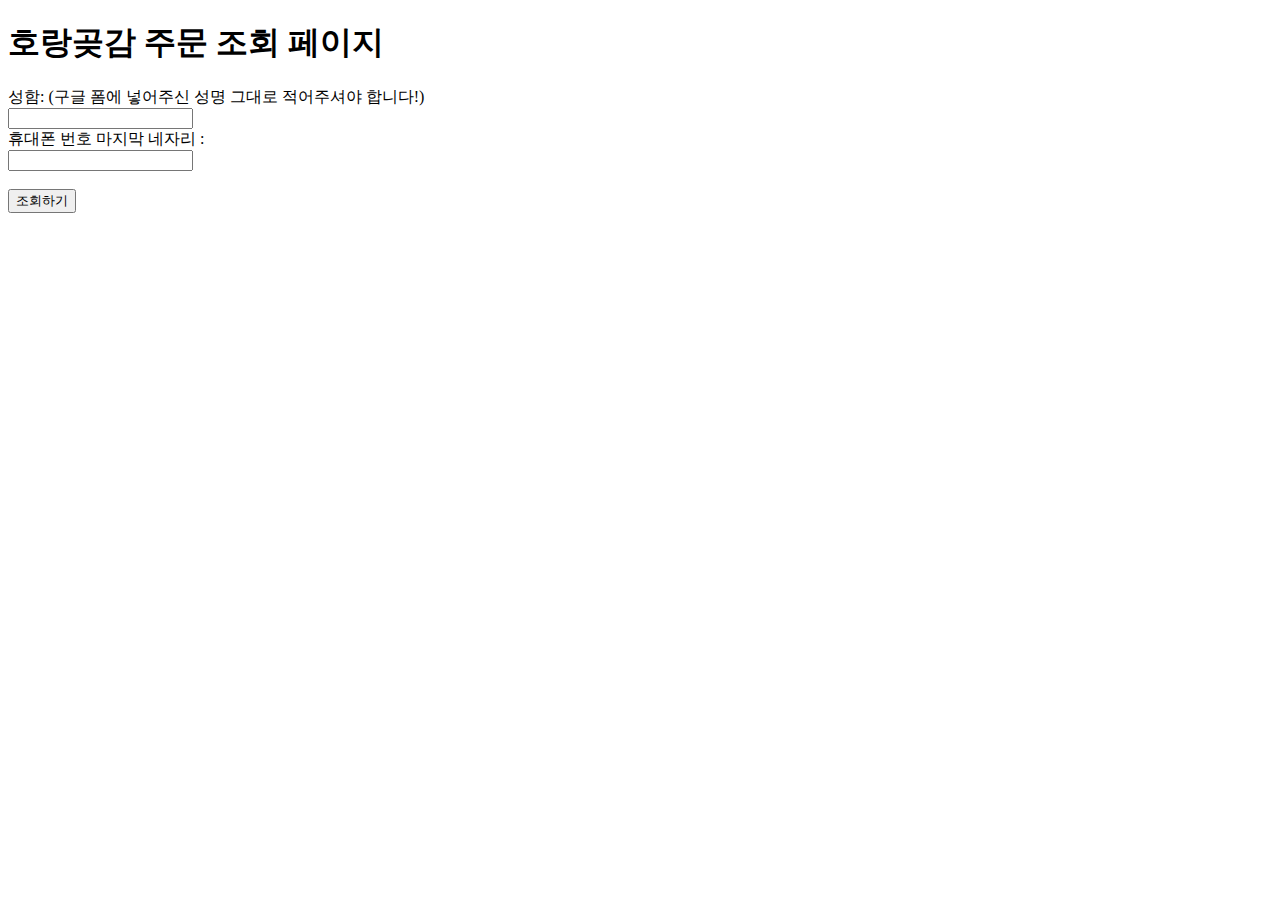
==== index.html @ b1054c16 "4number+loadingAnimation" ====
<!-- index.html -->

<!DOCTYPE html>
<html lang="en">
<head>

    <meta charset="UTF-8">
    <meta name="viewport" content="width=device-width, initial-scale=1.0">
    <title>호랑곶감</title>
    <link href="https://fonts.googleapis.com/css2?family=Noto+Sans+KR&display=swap" rel="stylesheet">
    <link rel="stylesheet" href="./style.css">

</head>
<body>
    <h1>호랑곶감 주문 조회 페이지</h1>

    <label for="name">성함: (구글 폼에 넣어주신 성명 그대로 적어주셔야 합니다!)</label>
    <br>
    <input type="text" id="name" name="name">
    <br>
    <label for="phoneNumber">휴대폰 번호 마지막 네자리 :</label>
    <br>
    <input type="text" id="phoneNumber" name="phoneNumber" oninput="checkPhoneNumber()"><br>
    <br>

    <button onclick="checkOrder()">조회하기</button>
    <div id="loading" style="display: none;"></div>
    <div id="result" style="display: none;">
        <h2></h2>
        <h4 id="send_name">주문자 성함 : </h4>
        <h4 id="send_contact">휴대폰 번호 : </h4>
        <h4 id="expected_date">출고 예정일 : <br><br>
            (택배 도착일이 아닌 <strong>"발송일"</strong>지정 예약입니다.)<br>- 보통 영업일 기준 1~2일 후 도착합니다.
        </h4>
        <h4 id="rcv_name">받는 분 성함 : </h4>
        <h4 id="rcv_contact">받는 분 연락처 : </h4>
        <h4 id="rcv_address">받는 분 주소 : </h4>
        <h4 id="orderList">주문 내역 : </h4>
        <h4 id="totalFee">총 금액(배송비 포함) : </h4>
    </div>
    <script src="./script.js"></script>
</body>

</html>
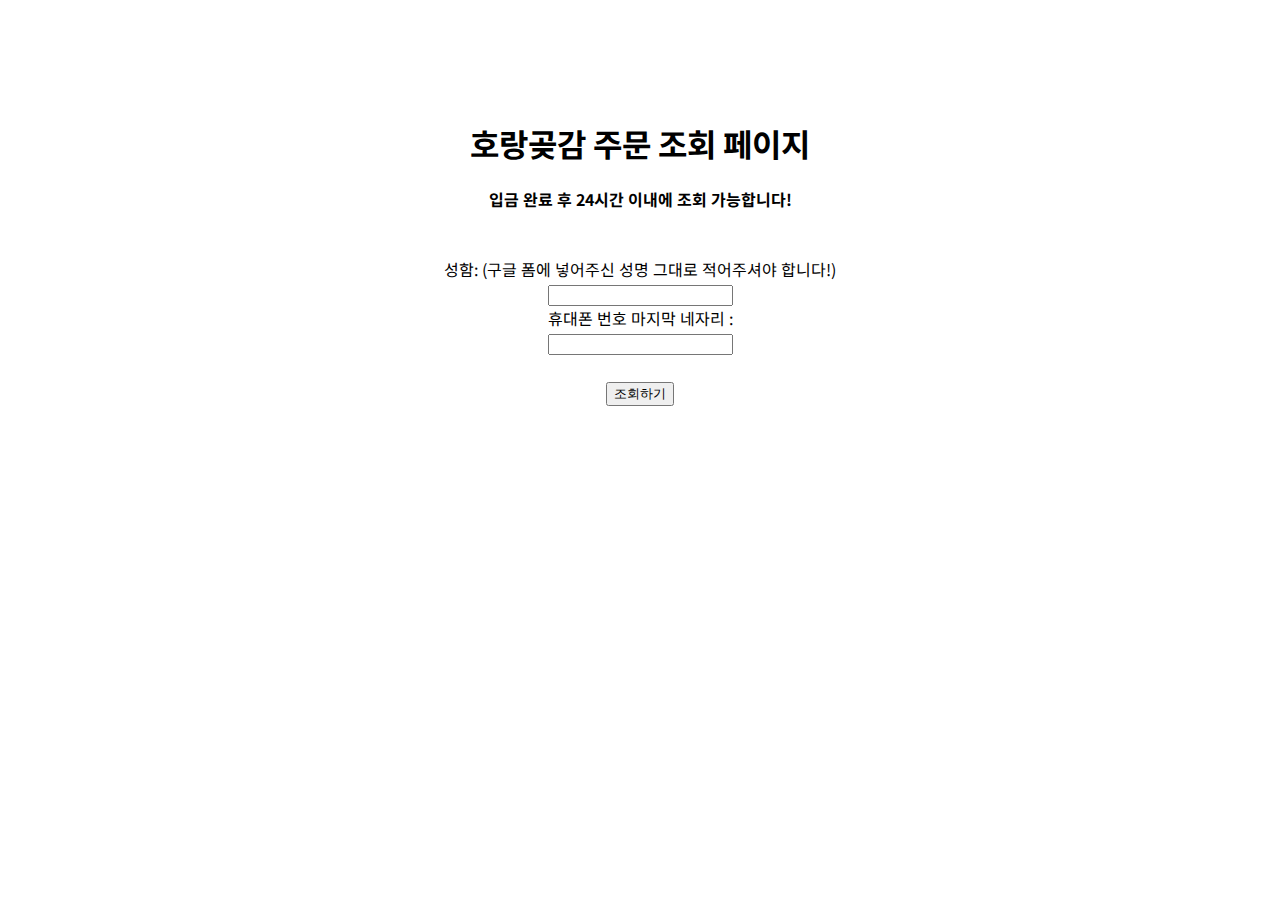
==== commit 4068906d: "subtitle" ====
--- a/index.html
+++ b/index.html
@@ -13,7 +13,8 @@
 </head>
 <body>
     <h1>호랑곶감 주문 조회 페이지</h1>
-
+    <h4>입금 완료 후 24시간 이내에 조회 가능합니다!</h4>
+    <br>
     <label for="name">성함: (구글 폼에 넣어주신 성명 그대로 적어주셔야 합니다!)</label>
     <br>
     <input type="text" id="name" name="name">
--- a/style.css
+++ b/style.css
@@ -0,0 +1,14 @@
+body {
+    font-family: 'Noto Sans KR', sans-serif;
+
+    text-align: center;
+    margin-top: 120px;
+}
+
+.orderHeader{
+    font-size: 1.5rem;
+}
+
+h4{
+    /* font-weight: 100; */
+}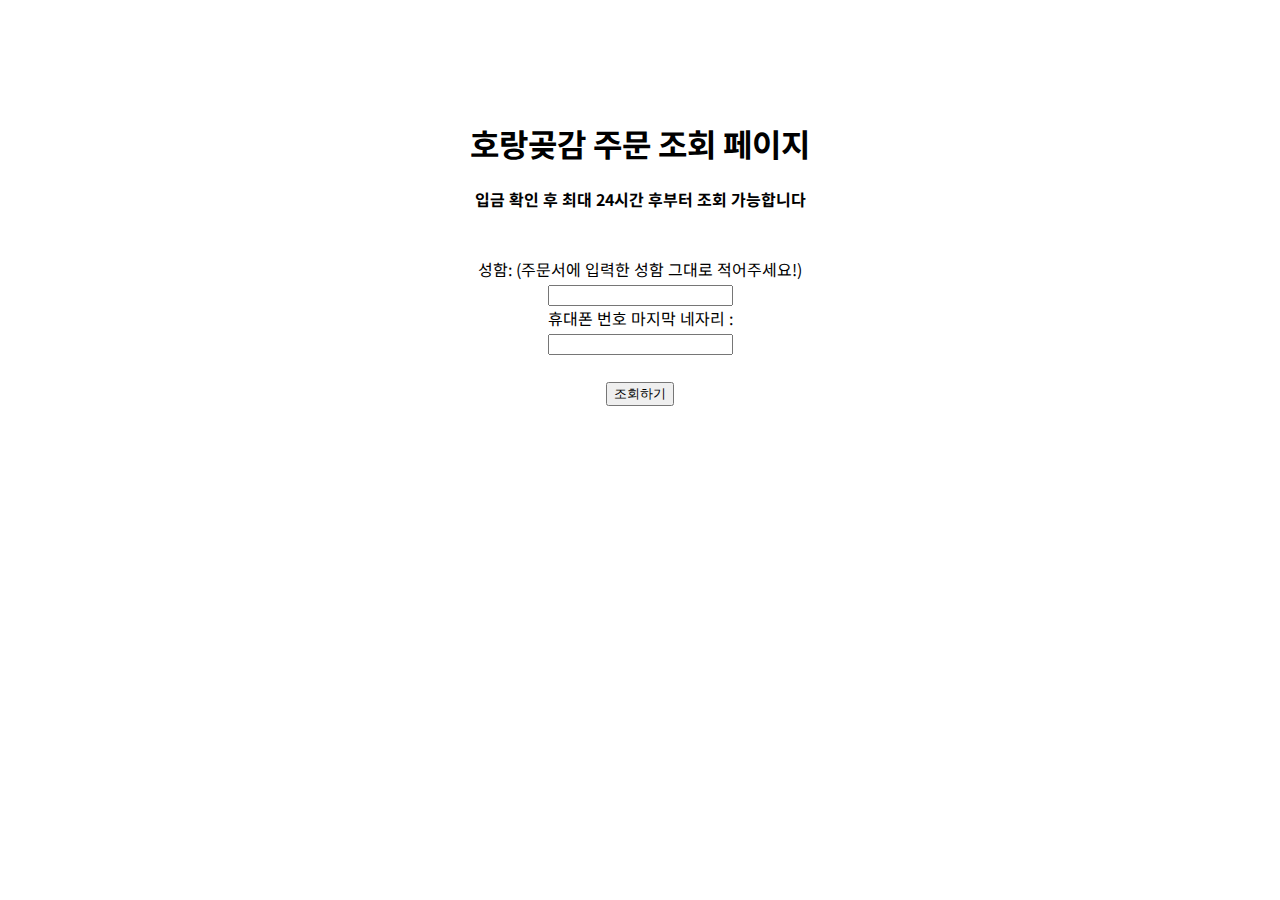
==== commit 1c18b0f8: "subtitlePatch" ====
--- a/index.html
+++ b/index.html
@@ -13,9 +13,9 @@
 </head>
 <body>
     <h1>호랑곶감 주문 조회 페이지</h1>
-    <h4>입금 완료 후 24시간 이내에 조회 가능합니다!</h4>
+    <h4>입금 확인 후 최대 24시간 후부터 조회 가능합니다</h4>
     <br>
-    <label for="name">성함: (구글 폼에 넣어주신 성명 그대로 적어주셔야 합니다!)</label>
+    <label for="name">성함: (주문서에 입력한 성함 그대로 적어주세요!)</label>
     <br>
     <input type="text" id="name" name="name">
     <br>
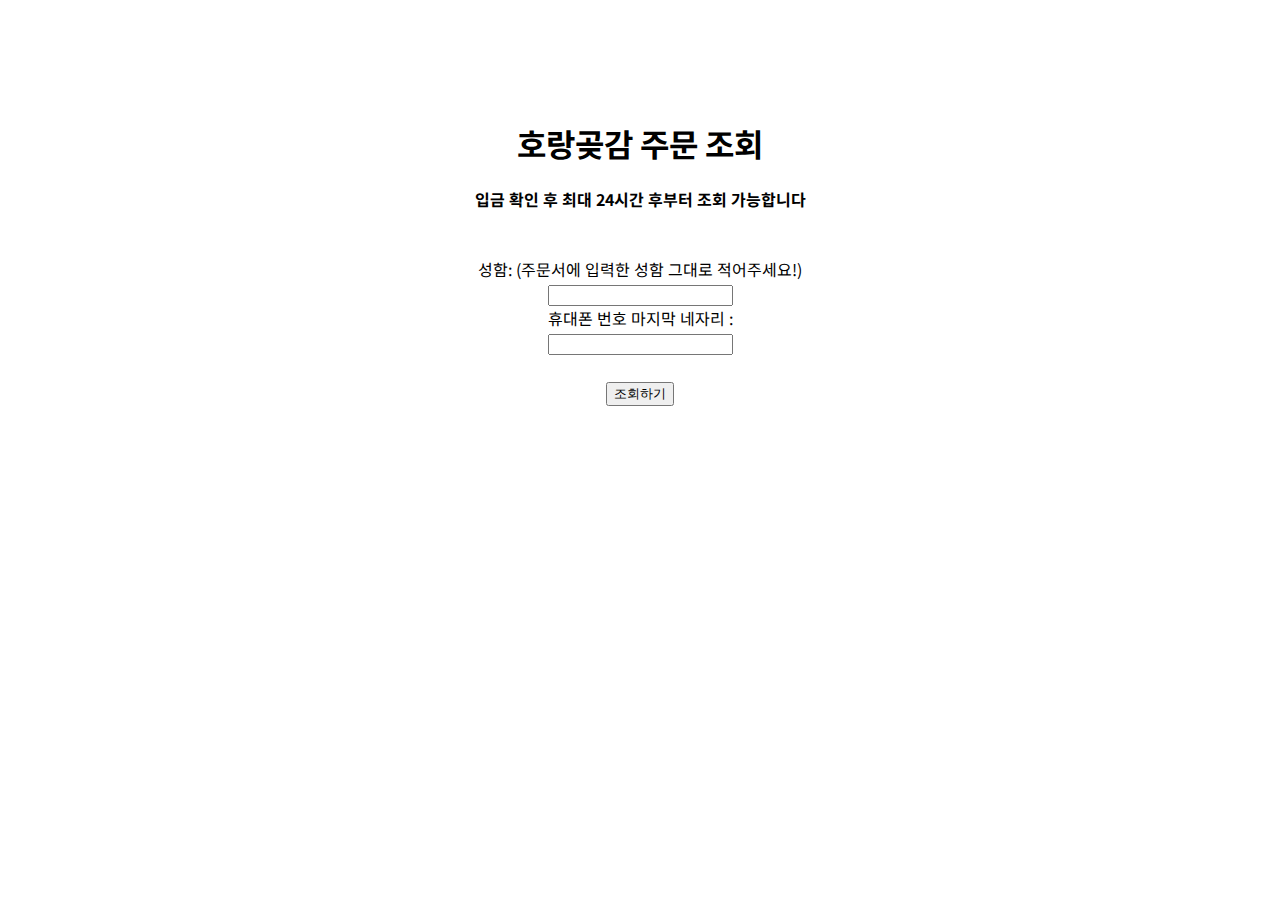
==== commit 63ef4f46: "index3" ====
--- a/index.html
+++ b/index.html
@@ -12,7 +12,7 @@
 
 </head>
 <body>
-    <h1>호랑곶감 주문 조회 페이지</h1>
+    <h1>호랑곶감 주문 조회</h1>
     <h4>입금 확인 후 최대 24시간 후부터 조회 가능합니다</h4>
     <br>
     <label for="name">성함: (주문서에 입력한 성함 그대로 적어주세요!)</label>
--- a/style.css
+++ b/style.css
@@ -11,4 +11,7 @@
 
 h4{
     /* font-weight: 100; */
-}+}
+
+
+
